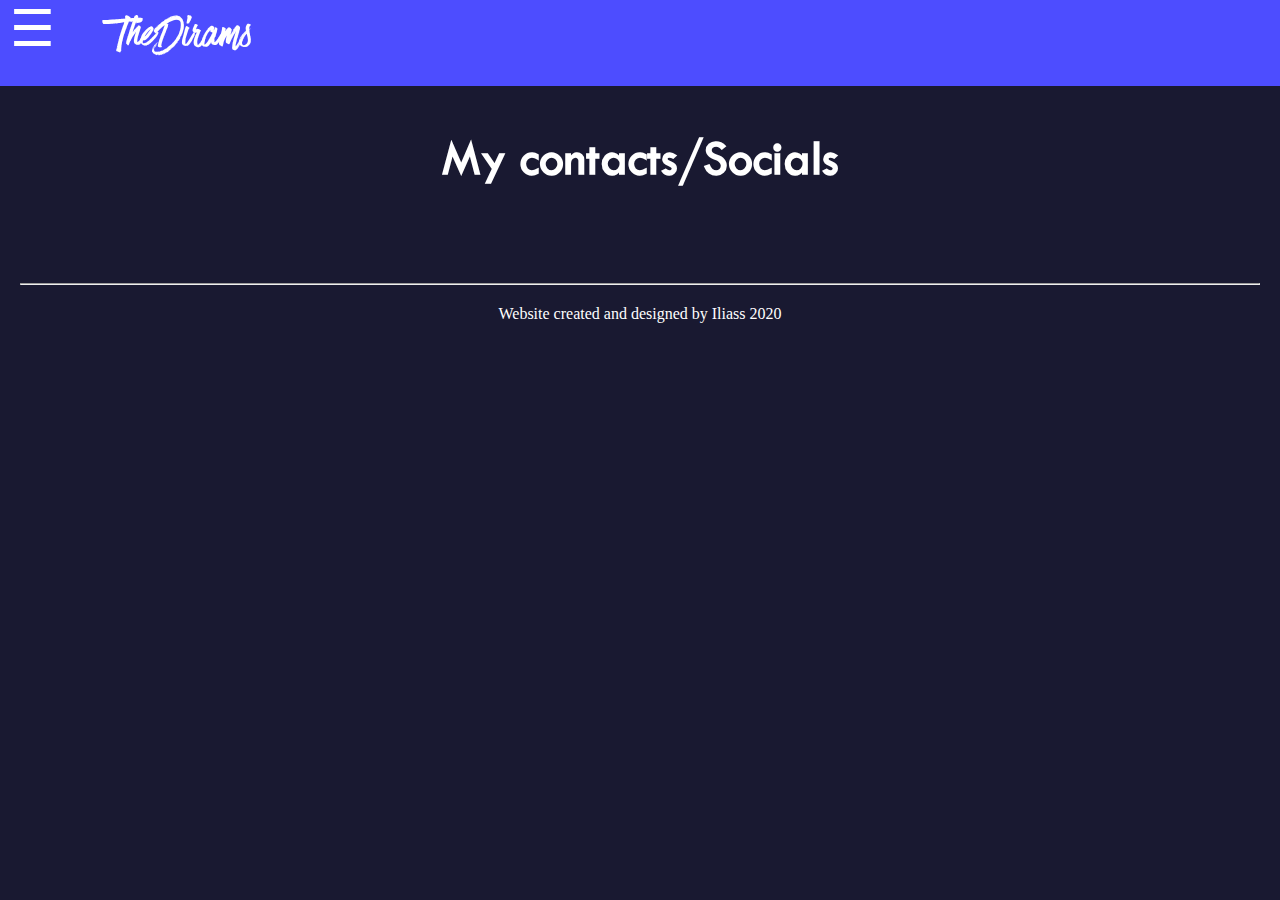
==== docs/contact.html @ 52be90c7 "Update contact.html" ====
<!DOCTYPE html>
 <html>
	 <head>
		 <meta charset="utf-8">
		 <link href="style.css" rel="stylesheet">
		 <meta name="viewport" content="width=device-width, initial-scale=1">
		 <link rel="stylesheet" href="https://cdnjs.cloudflare.com/ajax/libs/font-awesome/4.7.0/css/font-awesome.min.css">
                 <link rel="icon" href="favicon.ico?" type="image/x-icon">
                 <title>Contacts</title>
   <body>
       <div class="nav">
                        <span class="bar" onclick="openNav()">&#9776; &nbsp; &nbsp; TheDirams</span>
	                    <div class="topnav" id="topnavJs">
                   
                   <a href="javascript:void(0)" class="closebtn" onclick="closeNav()">&times;</a>
                   <a href="index.html">Home</a>
				   <a href="videos.html">Videos</a>
				   <a href="projects.html">Projects</a>
				   <a href="setup.html">Setup</a>
				   <a href="contact.html" style="background-color: #2A2A53">Contact</a>
				   
                        </div>

        
	    
        </div>
        <script>
                function openNav() {
                                     document.getElementById("topnavJs").style.width = "250px";
}
                function closeNav() {
                                     document.getElementById("topnavJs").style.width = "0";
}
           </script>


	<h2>My contacts/Socials</h2>
    <br>
	<br>
    
	<hr style="color: #fff; margin: 20px; padding: -1px">
	 <p class="bottomMessage">Website created and designed by Iliass 2020 </p>
---- docs/style.css ----
﻿/*  fonts of the web site */
@font-face { 
	font-family:"Have_Heart";
	src: url("fonts/have_heart_one.ttf");
	}

@font-face { 
	font-family:"Have_Heart2";
	src: url("fonts/have_heart_two.ttf");
	}

@font-face { 
	font-family:"bebas";
	src: url("fonts/BNR.ttf");
	}

@font-face { 
	font-family:"aldo";
	src: url("fonts/ATA.ttf");
}

@font-face { 
	font-family:"AT1";
	src: url("fonts/AT1.ttf");
}

br {
	display: block;
        margin-left: auto;
	margin-right: auto;
}

/*html styles things*/
html {
      padding-bottom: auto;
      background-color: #191931;
      background-repeat: no-repeat;
      background-attachment: fixed;
}

.nav {
      display: block;
      background-color: #4d4dff;
      padding-bottom: 15px;

}

.bar {
      font-size: 50px;
      text-align: center;
      cursor: pointer;
      color: #fff;
      font-family: "Have_Heart";
      width: 250px;
      padding-left: 10px;
}

.topnav {
  height: 100%;
  width: 0;
  position: fixed;
  z-index: 1;
  top: 0;
  left: 0;
  background-color: #4d4dff;
  overflow-x: hidden;
  transition: 0.5s;
  padding-top: 60px;
  font-family:"bebas";
}

.topnav a {
  padding: 8px 8px 8px 8px;
  text-decoration: none;
  font-size: 35px;
  color: #fff;
  display: block;
  transition: 0.3s;
}

.topnav a:hover {
  background-color: #2A2A53;
}

.topnav .closebtn {
  position: absolute;
  top: 0;
  right: 25px;
  font-size: 36px;
  margin-left: 50px;
}

@media screen and (max-height: 450px) {
  .topnav {padding-top: 15px;}
  .topnav a {font-size: 18px;}
}
/*///////////////////////////////////////////////////////////////////*/

body {
	margin: 0px;
}

h2 { text-align: center;
	color: #fff;
	font-size: 50px;
	font-family:"AT1";
}
h3 { text-align: left;
     color: #fff;
     font-size: 40px;
}

.blogPost {
	   margin: 40px;
       color: #fff;

	   
}

.bottomMessage {
	         color: #fff;
		 text-align: center;

}
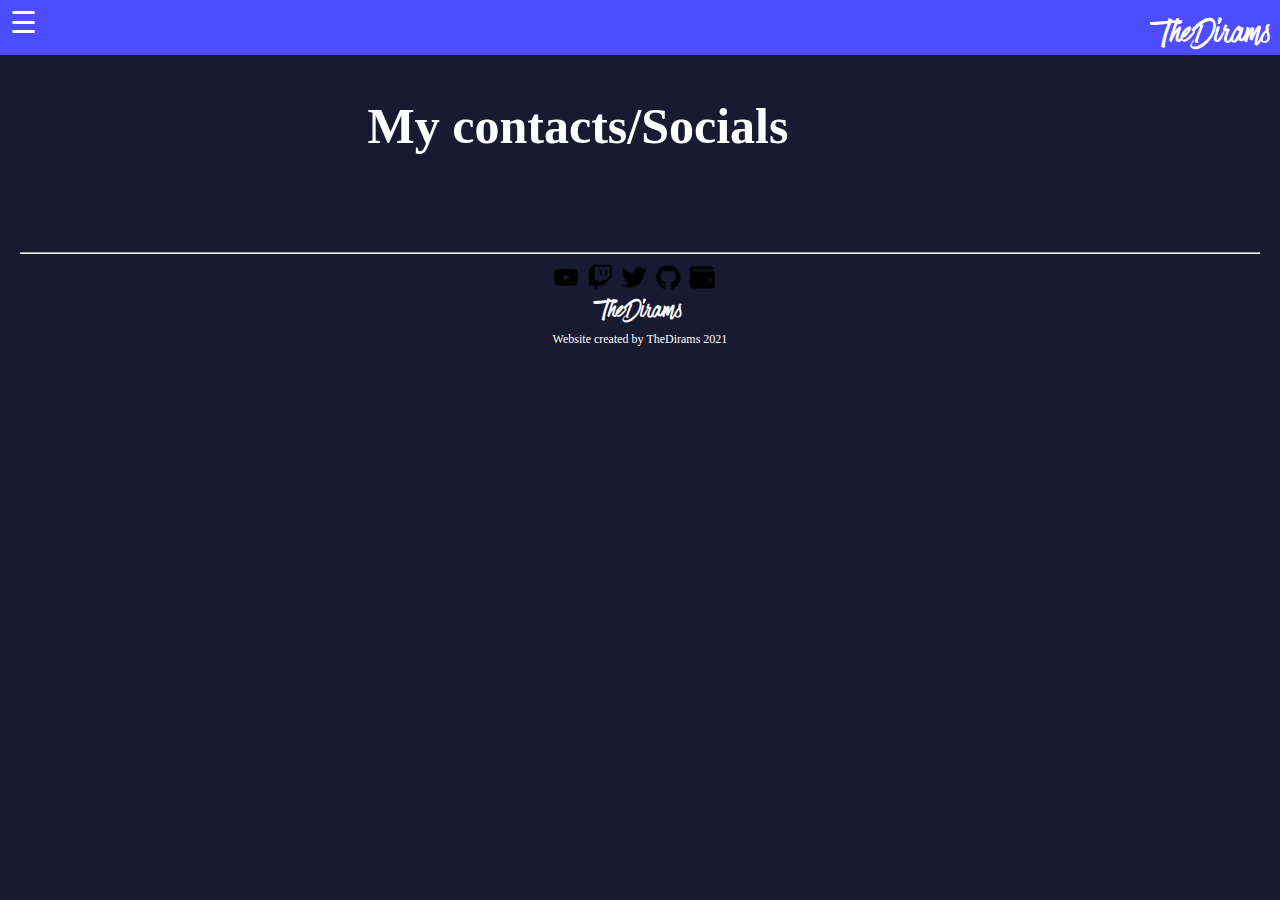
==== commit 17d8e60b: "Bottom message and icon and the top (Menu)." ====
--- a/docs/contact.html
+++ b/docs/contact.html
@@ -4,25 +4,24 @@
 		 <meta charset="utf-8">
 		 <link href="style.css" rel="stylesheet">
 		 <meta name="viewport" content="width=device-width, initial-scale=1">
-		 <link rel="stylesheet" href="https://cdnjs.cloudflare.com/ajax/libs/font-awesome/4.7.0/css/font-awesome.min.css">
-                 <link rel="icon" href="favicon.ico?" type="image/x-icon">
-                 <title>Contacts</title>
+         <link rel="stylesheet" href="https://cdnjs.cloudflare.com/ajax/libs/font-awesome/5.15.3/css/all.min.css" integrity="sha512-iBBXm8fW90+nuLcSKlbmrPcLa0OT92xO1BIsZ+ywDWZCvqsWgccV3gFoRBv0z+8dLJgyAHIhR35VZc2oM/gI1w==" crossorigin="anonymous" referrerpolicy="no-referrer" />
+         <link rel="icon" href="/favicon.ico" type="image/x-icon">
+
    <body>
-       <div class="nav">
-                        <span class="bar" onclick="openNav()">&#9776; &nbsp; &nbsp; TheDirams</span>
-	                    <div class="topnav" id="topnavJs">
-                   
-                   <a href="javascript:void(0)" class="closebtn" onclick="closeNav()">&times;</a>
-                   <a href="index.html">Home</a>
-				   <a href="videos.html">Videos</a>
-				   <a href="projects.html">Projects</a>
-				   <a href="setup.html">Setup</a>
-				   <a href="contact.html" style="background-color: #2A2A53">Contact</a>
-				   
+        <div class="nav">
+                        <span class="bar" onclick="openNav()">&#9776;<p class="logo">TheDirams</p></span>       
+                        <div class="topnav" id="topnavJs">
+                    <a href="javascript:void(0)" class="closebtn" onclick="closeNav()">&times;</a>
+                    <a href="index.html">🏠&nbsp;&nbsp;Home</a>
+                    <a href="videos.html">📹&nbsp;&nbsp;Videos</a>
+                    <a href="projects.html">📜&nbsp;&nbsp;Projects</a>
+                    <a href="setup.html">< >&nbsp;&nbsp;Setup</a>
+                    <a href="contact.html" style="color: #2A2A53">📝&nbsp;&nbsp;Contact</a>
+
                         </div>
 
-        
-	    
+
+
         </div>
         <script>
                 function openNav() {
@@ -37,6 +36,10 @@
 	<h2>My contacts/Socials</h2>
     <br>
 	<br>
-    
+
 	<hr style="color: #fff; margin: 20px; padding: -1px">
-	 <p class="bottomMessage">Website created and designed by Iliass 2020 </p>
+	<div class="socialIcons"> <a href="https://www.youtube.com/channel/UCEKDUp5x2_hDjCN3upjgoBA" target="_blank"><img src="images/youtube.svg" class="icon"/></a> <a href="https://www.twitch.tv/the_dirams" target="_blank"><img src="images/twitch.svg"  class="icon"/></a> <a href="https://twitter.com/TheDirams" target="_blank"><img src="images/twitter.svg" class="icon"/></a> <a href="https://github.com/TheDirams" target="_blank"><img src="images/github.svg"  class="icon"/></a> <img src="images/wallet.svg"  class="icon"/> </div>
+    <p class="logoBottom">TheDirams</p>
+	<p class="bottomMessage">Website created by TheDirams 2021</p> 
+   </body>
+</html>
--- a/docs/style.css
+++ b/docs/style.css
@@ -1,25 +1,25 @@
 ﻿/*  fonts of the web site */
-@font-face { 
+@font-face {
 	font-family:"Have_Heart";
 	src: url("fonts/have_heart_one.ttf");
 	}
 
-@font-face { 
+@font-face {
 	font-family:"Have_Heart2";
 	src: url("fonts/have_heart_two.ttf");
 	}
 
-@font-face { 
+@font-face {
 	font-family:"bebas";
 	src: url("fonts/BNR.ttf");
 	}
 
-@font-face { 
+@font-face {
 	font-family:"aldo";
 	src: url("fonts/ATA.ttf");
 }
 
-@font-face { 
+@font-face {
 	font-family:"AT1";
 	src: url("fonts/AT1.ttf");
 }
@@ -37,22 +37,35 @@
       background-repeat: no-repeat;
       background-attachment: fixed;
 }
-
+/*///////////Menu Bar///////////////////////////////////////*/
 .nav {
       display: block;
       background-color: #4d4dff;
       padding-bottom: 15px;
+      padding-top:5px;
 
+}
+.nav :hover {
+  color: #2A2A53;
+  transition: 0.3s;
 }
 
 .bar {
-      font-size: 50px;
-      text-align: center;
-      cursor: pointer;
-      color: #fff;
-      font-family: "Have_Heart";
-      width: 250px;
-      padding-left: 10px;
+  font-size: 30px;
+  text-align: center;
+  cursor: pointer;
+  color: #fff;
+  width: 250px;
+  padding-left: 10px;
+}
+
+.logo {
+  float: right;
+	font-family:"Have_Heart";
+  font-size: 40px;
+  color: white;
+  margin-top: 4px;
+  margin-right: 10px;
 }
 
 .topnav {
@@ -72,21 +85,21 @@
 .topnav a {
   padding: 8px 8px 8px 8px;
   text-decoration: none;
-  font-size: 35px;
+  font-size: 30px;
   color: #fff;
   display: block;
   transition: 0.3s;
 }
 
 .topnav a:hover {
-  background-color: #2A2A53;
+  color: #2A2A53;
 }
 
 .topnav .closebtn {
   position: absolute;
   top: 0;
   right: 25px;
-  font-size: 36px;
+  font-size: 50px;
   margin-left: 50px;
 }
 
@@ -100,26 +113,64 @@
 	margin: 0px;
 }
 
-h2 { text-align: center;
+h2 { 
+  text-align: center;
 	color: #fff;
 	font-size: 50px;
-	font-family:"AT1";
+	font-family:"Open Sans Condensed";
+
 }
-h3 { text-align: left;
+h3 { 
+    text-align: left;
      color: #fff;
      font-size: 40px;
+	   font-family:"Open Sans Condensed";
+     text-decoration:underline;
+
 }
-
+.videoPost {
+    margin: 40px;
+    color: #fff;
+}
 .blogPost {
 	   margin: 40px;
        color: #fff;
 
-	   
-}
-
-.bottomMessage {
-	         color: #fff;
-		 text-align: center;
 
 }
 
+/*///////////////////////Bottom Page////////////*/
+.icon {
+  width:25px ;
+  height:25px;
+  padding-left: 5px;
+  opacity: 1;
+  transition: .5s ease;
+  backface-visibility: hidden;
+}
+
+.socialIcons {
+  position: absolute;
+  left: 50%;
+  transform: translate(-55%, -55%);
+  padding-top: 15px;
+}
+
+.icon:hover {
+  opacity: 0.3;
+}
+.logoBottom {
+	font-family:"Have_Heart";
+  font-size: 30px;
+  color: white;
+  text-align: center;
+  padding-top: 18px;
+  margin:0px;
+}
+.bottomMessage {
+	         color: #fff;
+		       text-align: center;
+           font-family:"Roboto";
+           font-size:12px;
+           margin:0px;
+}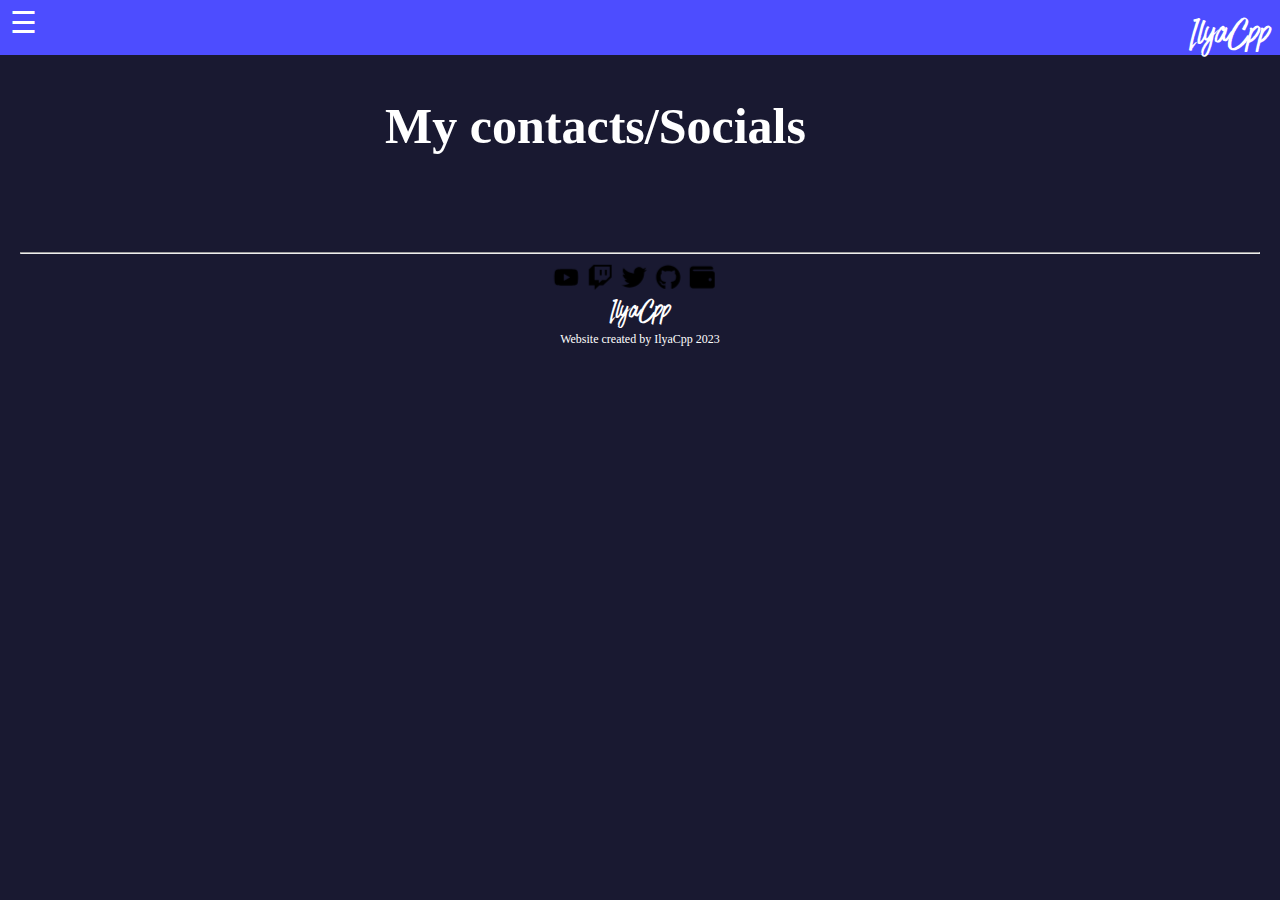
==== commit 19a06a8c: "updating website" ====
--- a/docs/contact.html
+++ b/docs/contact.html
@@ -3,13 +3,14 @@
 	 <head>
 		 <meta charset="utf-8">
 		 <link href="style.css" rel="stylesheet">
+     <link href="fonts.css" rel="stylesheet">
 		 <meta name="viewport" content="width=device-width, initial-scale=1">
          <link rel="stylesheet" href="https://cdnjs.cloudflare.com/ajax/libs/font-awesome/5.15.3/css/all.min.css" integrity="sha512-iBBXm8fW90+nuLcSKlbmrPcLa0OT92xO1BIsZ+ywDWZCvqsWgccV3gFoRBv0z+8dLJgyAHIhR35VZc2oM/gI1w==" crossorigin="anonymous" referrerpolicy="no-referrer" />
          <link rel="icon" href="/favicon.ico" type="image/x-icon">
 
    <body>
         <div class="nav">
-                        <span class="bar" onclick="openNav()">&#9776;<p class="logo">TheDirams</p></span>       
+                        <span class="bar" onclick="openNav()">&#9776;<p class="logo">IlyaCpp</p></span>
                         <div class="topnav" id="topnavJs">
                     <a href="javascript:void(0)" class="closebtn" onclick="closeNav()">&times;</a>
                     <a href="index.html">🏠&nbsp;&nbsp;Home</a>
@@ -38,8 +39,8 @@
 	<br>
 
 	<hr style="color: #fff; margin: 20px; padding: -1px">
-	<div class="socialIcons"> <a href="https://www.youtube.com/channel/UCEKDUp5x2_hDjCN3upjgoBA" target="_blank"><img src="images/youtube.svg" class="icon"/></a> <a href="https://www.twitch.tv/the_dirams" target="_blank"><img src="images/twitch.svg"  class="icon"/></a> <a href="https://twitter.com/TheDirams" target="_blank"><img src="images/twitter.svg" class="icon"/></a> <a href="https://github.com/TheDirams" target="_blank"><img src="images/github.svg"  class="icon"/></a> <img src="images/wallet.svg"  class="icon"/> </div>
-    <p class="logoBottom">TheDirams</p>
-	<p class="bottomMessage">Website created by TheDirams 2021</p> 
+	<div class="socialIcons"> <a href="https://www.youtube.com/channel/UCEKDUp5x2_hDjCN3upjgoBA" target="_blank"><img src="images/youtube.svg" class="icon"/></a> <a href="https://www.twitch.tv/the_dirams" target="_blank"><img src="images/twitch.svg"  class="icon"/></a> <a href="https://twitter.com/IlyaCpp" target="_blank"><img src="images/twitter.svg" class="icon"/></a> <a href="https://github.com/IlyaCpp" target="_blank"><img src="images/github.svg"  class="icon"/></a> <img src="images/wallet.svg"  class="icon"/> </div>
+    <p class="logoBottom">IlyaCpp</p>
+	<p class="bottomMessage">Website created by IlyaCpp 2023</p>
    </body>
 </html>
--- a/docs/style.css
+++ b/docs/style.css
@@ -1,28 +1,4 @@
-﻿/*  fonts of the web site */
-@font-face {
-	font-family:"Have_Heart";
-	src: url("fonts/have_heart_one.ttf");
-	}
-
-@font-face {
-	font-family:"Have_Heart2";
-	src: url("fonts/have_heart_two.ttf");
-	}
-
-@font-face {
-	font-family:"bebas";
-	src: url("fonts/BNR.ttf");
-	}
-
-@font-face {
-	font-family:"aldo";
-	src: url("fonts/ATA.ttf");
-}
-
-@font-face {
-	font-family:"AT1";
-	src: url("fonts/AT1.ttf");
-}
+﻿/*The main css of the websites*/
 
 br {
 	display: block;
@@ -113,14 +89,14 @@
 	margin: 0px;
 }
 
-h2 { 
+h2 {
   text-align: center;
 	color: #fff;
 	font-size: 50px;
 	font-family:"Open Sans Condensed";
 
 }
-h3 { 
+h3 {
     text-align: left;
      color: #fff;
      font-size: 40px;
@@ -173,4 +149,4 @@
            font-family:"Roboto";
            font-size:12px;
            margin:0px;
-}+}
--- a/docs/fonts.css
+++ b/docs/fonts.css
@@ -0,0 +1,25 @@
+/*All fonts are declared here*/
+@font-face {
+        font-family:"Have_Heart";
+        src: url("fonts/have_heart_one.ttf");
+        }
+
+@font-face {
+        font-family:"Have_Heart2";
+        src: url("fonts/have_heart_two.ttf");
+        }
+
+@font-face {
+        font-family:"bebas";
+        src: url("fonts/BNR.ttf");
+        }
+
+@font-face {
+        font-family:"aldo";
+        src: url("fonts/ATA.ttf");
+}
+
+@font-face {
+        font-family:"AT1";
+        src: url("fonts/AT1.ttf");
+}
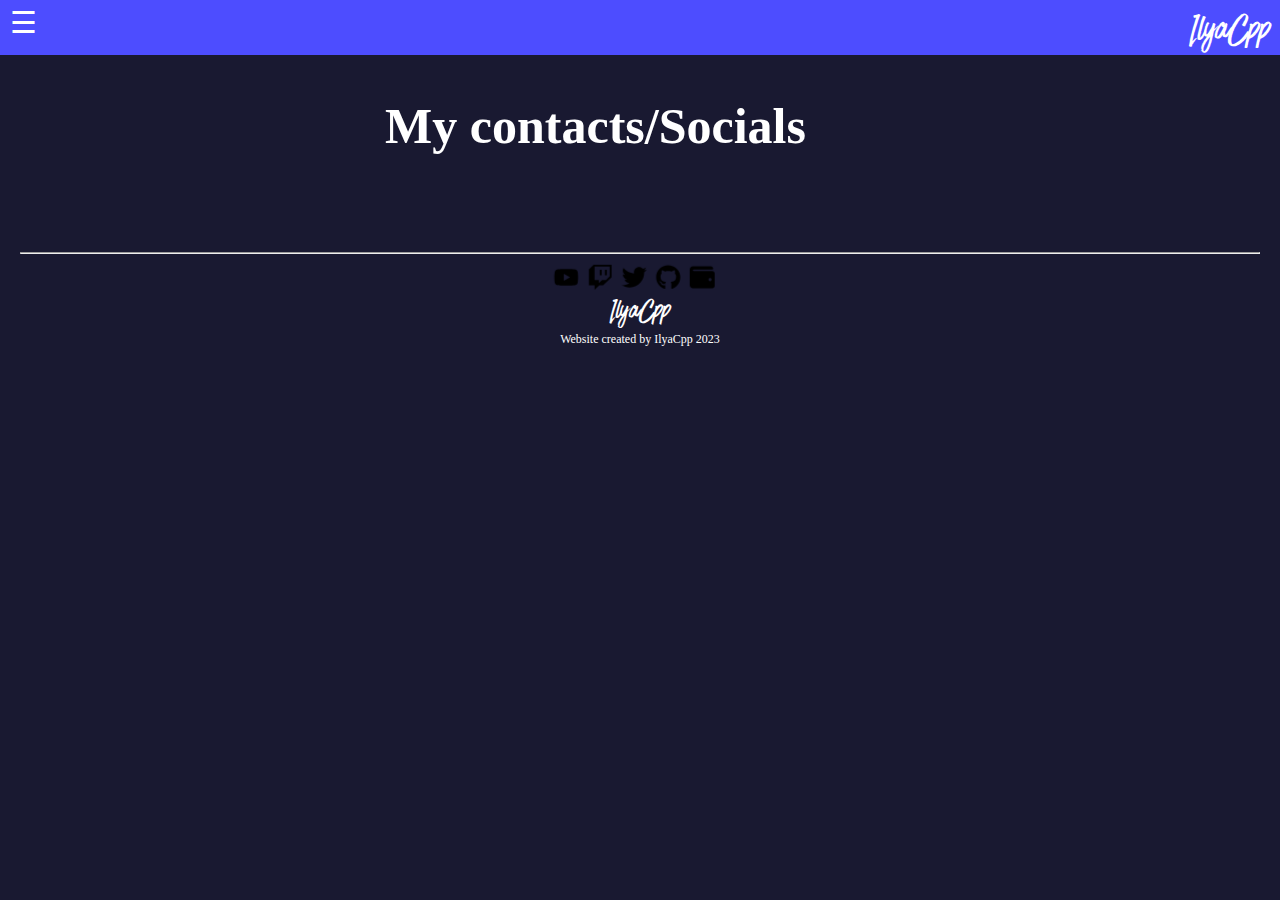
==== commit 596f08b2: "fixing emoji and style" ====
--- a/docs/contact.html
+++ b/docs/contact.html
@@ -2,6 +2,7 @@
  <html>
 	 <head>
 		 <meta charset="utf-8">
+     <title>Contact</title>
 		 <link href="style.css" rel="stylesheet">
      <link href="fonts.css" rel="stylesheet">
 		 <meta name="viewport" content="width=device-width, initial-scale=1">
@@ -13,11 +14,11 @@
                         <span class="bar" onclick="openNav()">&#9776;<p class="logo">IlyaCpp</p></span>
                         <div class="topnav" id="topnavJs">
                     <a href="javascript:void(0)" class="closebtn" onclick="closeNav()">&times;</a>
-                    <a href="index.html">🏠&nbsp;&nbsp;Home</a>
-                    <a href="videos.html">📹&nbsp;&nbsp;Videos</a>
-                    <a href="projects.html">📜&nbsp;&nbsp;Projects</a>
-                    <a href="setup.html">< >&nbsp;&nbsp;Setup</a>
-                    <a href="contact.html" style="color: #2A2A53">📝&nbsp;&nbsp;Contact</a>
+                    <a href="https://thedirams.github.io/">🏠&nbsp;&nbsp;Home</a>
+                    <a href="https://thedirams.github.io/videos">📹&nbsp;&nbsp;Videos</a>
+                    <a href="https://thedirams.github.io/projects">📜&nbsp;&nbsp;Projects</a>
+                    <a href="https://thedirams.github.io/setup">💻&nbsp;&nbsp;Setup</a>
+                    <a href="https://thedirams.github.io/contact" style="color: #2A2A53">📝&nbsp;&nbsp;Contact</a>
 
                         </div>
 
--- a/docs/style.css
+++ b/docs/style.css
@@ -40,7 +40,7 @@
 	font-family:"Have_Heart";
   font-size: 40px;
   color: white;
-  margin-top: 4px;
+  margin-top: 0px;
   margin-right: 10px;
 }
 
@@ -54,7 +54,7 @@
   background-color: #4d4dff;
   overflow-x: hidden;
   transition: 0.5s;
-  padding-top: 60px;
+  padding-top: 0px;
   font-family:"bebas";
 }
 
@@ -72,15 +72,19 @@
 }
 
 .topnav .closebtn {
-  position: absolute;
-  top: 0;
-  right: 25px;
+ /* position: absolute;*/
+
+  top: 0px;
+  left: 25px;
   font-size: 50px;
-  margin-left: 50px;
+  margin-left: 0px;
+  padding-top:0px;
+  padding-bottom:0px;
+
 }
 
 @media screen and (max-height: 450px) {
-  .topnav {padding-top: 15px;}
+  .topnav {padding-top: 0px;}
   .topnav a {font-size: 18px;}
 }
 /*///////////////////////////////////////////////////////////////////*/
